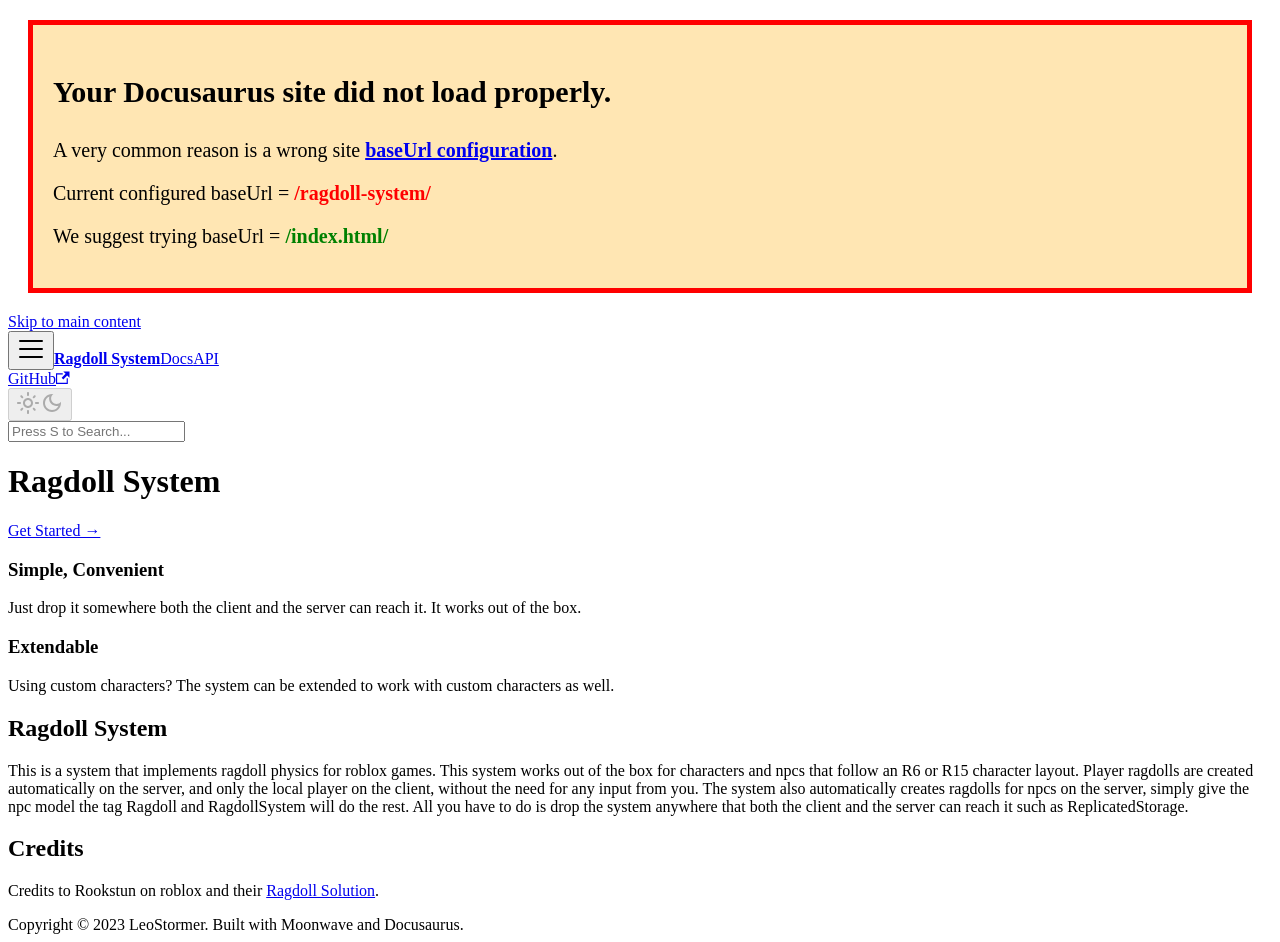
==== index.html @ e089dc8a "Built and published by Moonwave" ====
<!doctype html>
<html lang="en" dir="ltr" class="plugin-pages plugin-id-default">
<head>
<meta charset="UTF-8">
<meta name="generator" content="Docusaurus v2.3.1">
<title data-rh="true">Ragdoll System | Ragdoll System</title><meta data-rh="true" name="viewport" content="width=device-width,initial-scale=1"><meta data-rh="true" name="twitter:card" content="summary_large_image"><meta data-rh="true" property="og:url" content="https://LeoStormer.github.io/ragdoll-system/"><meta data-rh="true" name="docusaurus_locale" content="en"><meta data-rh="true" name="docusaurus_tag" content="default"><meta data-rh="true" name="docsearch:language" content="en"><meta data-rh="true" name="docsearch:docusaurus_tag" content="default"><meta data-rh="true" property="og:title" content="Ragdoll System | Ragdoll System"><link data-rh="true" rel="canonical" href="https://LeoStormer.github.io/ragdoll-system/"><link data-rh="true" rel="alternate" href="https://LeoStormer.github.io/ragdoll-system/" hreflang="en"><link data-rh="true" rel="alternate" href="https://LeoStormer.github.io/ragdoll-system/" hreflang="x-default"><script data-rh="true">function maybeInsertBanner(){window.__DOCUSAURUS_INSERT_BASEURL_BANNER&&insertBanner()}function insertBanner(){var n=document.getElementById("docusaurus-base-url-issue-banner-container");if(n){n.innerHTML='\n<div id="docusaurus-base-url-issue-banner" style="border: thick solid red; background-color: rgb(255, 230, 179); margin: 20px; padding: 20px; font-size: 20px;">\n   <p style="font-weight: bold; font-size: 30px;">Your Docusaurus site did not load properly.</p>\n   <p>A very common reason is a wrong site <a href="https://docusaurus.io/docs/docusaurus.config.js/#baseurl" style="font-weight: bold;">baseUrl configuration</a>.</p>\n   <p>Current configured baseUrl = <span style="font-weight: bold; color: red;">/ragdoll-system/</span> </p>\n   <p>We suggest trying baseUrl = <span id="docusaurus-base-url-issue-banner-suggestion-container" style="font-weight: bold; color: green;"></span></p>\n</div>\n';var e=document.getElementById("docusaurus-base-url-issue-banner-suggestion-container"),s=window.location.pathname,r="/"===s.substr(-1)?s:s+"/";e.innerHTML=r}}window.__DOCUSAURUS_INSERT_BASEURL_BANNER=!0,document.addEventListener("DOMContentLoaded",maybeInsertBanner)</script><link rel="stylesheet" href="/ragdoll-system/assets/css/styles.e1adec2f.css">
<link rel="preload" href="/ragdoll-system/assets/js/runtime~main.b5d77571.js" as="script">
<link rel="preload" href="/ragdoll-system/assets/js/main.406adaa7.js" as="script">
</head>
<body class="navigation-with-keyboard">
<script>!function(){function e(e){document.documentElement.setAttribute("data-theme",e)}var t=function(){var e=null;try{e=localStorage.getItem("theme")}catch(e){}return e}();null!==t?e(t):window.matchMedia("(prefers-color-scheme: dark)").matches?e("dark"):(window.matchMedia("(prefers-color-scheme: light)").matches,e("light"))}()</script><div id="__docusaurus">
<div id="docusaurus-base-url-issue-banner-container"></div><div role="region" aria-label="Skip to main content"><a class="skipToContent_fXgn" href="#docusaurus_skipToContent_fallback">Skip to main content</a></div><nav aria-label="Main" class="navbar navbar--fixed-top"><div class="navbar__inner"><div class="navbar__items"><button aria-label="Toggle navigation bar" aria-expanded="false" class="navbar__toggle clean-btn" type="button"><svg width="30" height="30" viewBox="0 0 30 30" aria-hidden="true"><path stroke="currentColor" stroke-linecap="round" stroke-miterlimit="10" stroke-width="2" d="M4 7h22M4 15h22M4 23h22"></path></svg></button><a class="navbar__brand" href="/ragdoll-system/"><b class="navbar__title text--truncate">Ragdoll System</b></a><a class="navbar__item navbar__link" href="/ragdoll-system/docs/intro">Docs</a><a class="navbar__item navbar__link" href="/ragdoll-system/api/">API</a></div><div class="navbar__items navbar__items--right"><a href="https://github.com/LeoStormer/ragdoll-system" target="_blank" rel="noopener noreferrer" class="navbar__item navbar__link">GitHub<svg width="13.5" height="13.5" aria-hidden="true" viewBox="0 0 24 24" class="iconExternalLink_nPIU"><path fill="currentColor" d="M21 13v10h-21v-19h12v2h-10v15h17v-8h2zm3-12h-10.988l4.035 4-6.977 7.07 2.828 2.828 6.977-7.07 4.125 4.172v-11z"></path></svg></a><div class="toggle_vylO colorModeToggle_DEke"><button class="clean-btn toggleButton_gllP toggleButtonDisabled_aARS" type="button" disabled="" title="Switch between dark and light mode (currently light mode)" aria-label="Switch between dark and light mode (currently light mode)" aria-live="polite"><svg viewBox="0 0 24 24" width="24" height="24" class="lightToggleIcon_pyhR"><path fill="currentColor" d="M12,9c1.65,0,3,1.35,3,3s-1.35,3-3,3s-3-1.35-3-3S10.35,9,12,9 M12,7c-2.76,0-5,2.24-5,5s2.24,5,5,5s5-2.24,5-5 S14.76,7,12,7L12,7z M2,13l2,0c0.55,0,1-0.45,1-1s-0.45-1-1-1l-2,0c-0.55,0-1,0.45-1,1S1.45,13,2,13z M20,13l2,0c0.55,0,1-0.45,1-1 s-0.45-1-1-1l-2,0c-0.55,0-1,0.45-1,1S19.45,13,20,13z M11,2v2c0,0.55,0.45,1,1,1s1-0.45,1-1V2c0-0.55-0.45-1-1-1S11,1.45,11,2z M11,20v2c0,0.55,0.45,1,1,1s1-0.45,1-1v-2c0-0.55-0.45-1-1-1C11.45,19,11,19.45,11,20z M5.99,4.58c-0.39-0.39-1.03-0.39-1.41,0 c-0.39,0.39-0.39,1.03,0,1.41l1.06,1.06c0.39,0.39,1.03,0.39,1.41,0s0.39-1.03,0-1.41L5.99,4.58z M18.36,16.95 c-0.39-0.39-1.03-0.39-1.41,0c-0.39,0.39-0.39,1.03,0,1.41l1.06,1.06c0.39,0.39,1.03,0.39,1.41,0c0.39-0.39,0.39-1.03,0-1.41 L18.36,16.95z M19.42,5.99c0.39-0.39,0.39-1.03,0-1.41c-0.39-0.39-1.03-0.39-1.41,0l-1.06,1.06c-0.39,0.39-0.39,1.03,0,1.41 s1.03,0.39,1.41,0L19.42,5.99z M7.05,18.36c0.39-0.39,0.39-1.03,0-1.41c-0.39-0.39-1.03-0.39-1.41,0l-1.06,1.06 c-0.39,0.39-0.39,1.03,0,1.41s1.03,0.39,1.41,0L7.05,18.36z"></path></svg><svg viewBox="0 0 24 24" width="24" height="24" class="darkToggleIcon_wfgR"><path fill="currentColor" d="M9.37,5.51C9.19,6.15,9.1,6.82,9.1,7.5c0,4.08,3.32,7.4,7.4,7.4c0.68,0,1.35-0.09,1.99-0.27C17.45,17.19,14.93,19,12,19 c-3.86,0-7-3.14-7-7C5,9.07,6.81,6.55,9.37,5.51z M12,3c-4.97,0-9,4.03-9,9s4.03,9,9,9s9-4.03,9-9c0-0.46-0.04-0.92-0.1-1.36 c-0.98,1.37-2.58,2.26-4.4,2.26c-2.98,0-5.4-2.42-5.4-5.4c0-1.81,0.89-3.42,2.26-4.4C12.92,3.04,12.46,3,12,3L12,3z"></path></svg></button></div><div class="searchBox_ZlJk"><div class="navbar__search"><span aria-label="expand searchbar" role="button" class="search-icon" tabindex="0"></span><input type="search" id="search_input_react" placeholder="Press S to Search..." aria-label="Search" class="navbar__search-input search-bar"></div></div></div></div><div role="presentation" class="navbar-sidebar__backdrop"></div></nav><div id="docusaurus_skipToContent_fallback" class="main-wrapper mainWrapper_z2l0"><header class="hero heroBanner_e1Bh"><div class="container"><h1 class="hero__title">Ragdoll System</h1><p class="hero__subtitle"></p><div class="buttons_VwD3"><a class="button button--secondary button--lg" href="/ragdoll-system/docs/intro">Get Started →</a></div></div></header><main><section class="features_WS6B"><div class="container"><div class="row"><div class="col col--4"><div class="text--center padding-horiz--md"><h3>Simple, Convenient</h3><p>Just drop it somewhere both the client and the server can reach it. It works out of the box.</p></div></div><div class="col col--4"><div class="text--center padding-horiz--md"><h3>Extendable</h3><p>Using custom characters? The system can be extended to work with custom characters as well.</p></div></div></div></div></section><div class="container"><h2 id="ragdoll-system">Ragdoll System</h2><p>This is a system that implements ragdoll physics for roblox games. This system works out of the box for characters and npcs that follow an R6 or R15 character layout. Player ragdolls are created automatically on the server, and only the local player on the client, without the need for any input from you.
The system also automatically creates ragdolls for npcs on the server, simply give the npc model the tag Ragdoll and RagdollSystem will do the rest. All you have to do is drop the system anywhere that both the client and the server can reach it such as ReplicatedStorage.</p><h2 id="credits">Credits</h2><p>Credits to Rookstun on roblox and their <a href="https://devforum.roblox.com/t/ragdoll-solution-r15customizable-ragdolls-for-use-with-layered-clothing/1738685">Ragdoll Solution</a>.</p></div></main></div><footer class="footer footer--dark"><div class="container container-fluid"><div class="footer__bottom text--center"><div class="footer__copyright">Copyright © 2023 LeoStormer. Built with Moonwave and Docusaurus.</div></div></div></footer></div>
<script src="/ragdoll-system/assets/js/runtime~main.b5d77571.js"></script>
<script src="/ragdoll-system/assets/js/main.406adaa7.js"></script>
</body>
</html>
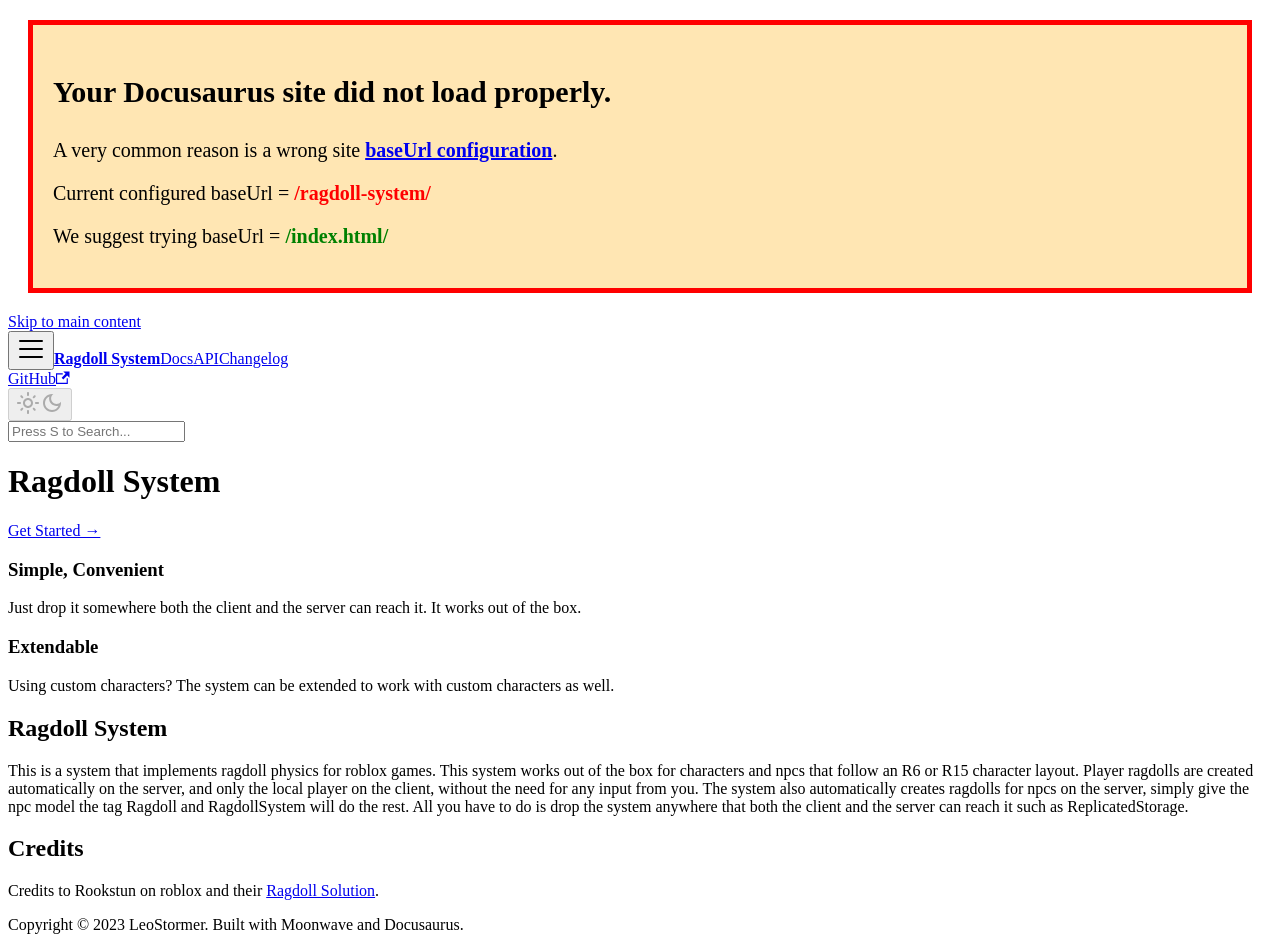
==== commit 970d9c1b: "Built and published by Moonwave" ====
--- a/index.html
+++ b/index.html
@@ -3,15 +3,15 @@
 <head>
 <meta charset="UTF-8">
 <meta name="generator" content="Docusaurus v2.3.1">
-<title data-rh="true">Ragdoll System | Ragdoll System</title><meta data-rh="true" name="viewport" content="width=device-width,initial-scale=1"><meta data-rh="true" name="twitter:card" content="summary_large_image"><meta data-rh="true" property="og:url" content="https://LeoStormer.github.io/ragdoll-system/"><meta data-rh="true" name="docusaurus_locale" content="en"><meta data-rh="true" name="docusaurus_tag" content="default"><meta data-rh="true" name="docsearch:language" content="en"><meta data-rh="true" name="docsearch:docusaurus_tag" content="default"><meta data-rh="true" property="og:title" content="Ragdoll System | Ragdoll System"><link data-rh="true" rel="canonical" href="https://LeoStormer.github.io/ragdoll-system/"><link data-rh="true" rel="alternate" href="https://LeoStormer.github.io/ragdoll-system/" hreflang="en"><link data-rh="true" rel="alternate" href="https://LeoStormer.github.io/ragdoll-system/" hreflang="x-default"><script data-rh="true">function maybeInsertBanner(){window.__DOCUSAURUS_INSERT_BASEURL_BANNER&&insertBanner()}function insertBanner(){var n=document.getElementById("docusaurus-base-url-issue-banner-container");if(n){n.innerHTML='\n<div id="docusaurus-base-url-issue-banner" style="border: thick solid red; background-color: rgb(255, 230, 179); margin: 20px; padding: 20px; font-size: 20px;">\n   <p style="font-weight: bold; font-size: 30px;">Your Docusaurus site did not load properly.</p>\n   <p>A very common reason is a wrong site <a href="https://docusaurus.io/docs/docusaurus.config.js/#baseurl" style="font-weight: bold;">baseUrl configuration</a>.</p>\n   <p>Current configured baseUrl = <span style="font-weight: bold; color: red;">/ragdoll-system/</span> </p>\n   <p>We suggest trying baseUrl = <span id="docusaurus-base-url-issue-banner-suggestion-container" style="font-weight: bold; color: green;"></span></p>\n</div>\n';var e=document.getElementById("docusaurus-base-url-issue-banner-suggestion-container"),s=window.location.pathname,r="/"===s.substr(-1)?s:s+"/";e.innerHTML=r}}window.__DOCUSAURUS_INSERT_BASEURL_BANNER=!0,document.addEventListener("DOMContentLoaded",maybeInsertBanner)</script><link rel="stylesheet" href="/ragdoll-system/assets/css/styles.e1adec2f.css">
-<link rel="preload" href="/ragdoll-system/assets/js/runtime~main.b5d77571.js" as="script">
-<link rel="preload" href="/ragdoll-system/assets/js/main.406adaa7.js" as="script">
+<title data-rh="true">Ragdoll System | Ragdoll System</title><meta data-rh="true" name="viewport" content="width=device-width,initial-scale=1"><meta data-rh="true" name="twitter:card" content="summary_large_image"><meta data-rh="true" property="og:url" content="https://LeoStormer.github.io/ragdoll-system/"><meta data-rh="true" name="docusaurus_locale" content="en"><meta data-rh="true" name="docusaurus_tag" content="default"><meta data-rh="true" name="docsearch:language" content="en"><meta data-rh="true" name="docsearch:docusaurus_tag" content="default"><meta data-rh="true" property="og:title" content="Ragdoll System | Ragdoll System"><link data-rh="true" rel="canonical" href="https://LeoStormer.github.io/ragdoll-system/"><link data-rh="true" rel="alternate" href="https://LeoStormer.github.io/ragdoll-system/" hreflang="en"><link data-rh="true" rel="alternate" href="https://LeoStormer.github.io/ragdoll-system/" hreflang="x-default"><script data-rh="true">function maybeInsertBanner(){window.__DOCUSAURUS_INSERT_BASEURL_BANNER&&insertBanner()}function insertBanner(){var n=document.getElementById("docusaurus-base-url-issue-banner-container");if(n){n.innerHTML='\n<div id="docusaurus-base-url-issue-banner" style="border: thick solid red; background-color: rgb(255, 230, 179); margin: 20px; padding: 20px; font-size: 20px;">\n   <p style="font-weight: bold; font-size: 30px;">Your Docusaurus site did not load properly.</p>\n   <p>A very common reason is a wrong site <a href="https://docusaurus.io/docs/docusaurus.config.js/#baseurl" style="font-weight: bold;">baseUrl configuration</a>.</p>\n   <p>Current configured baseUrl = <span style="font-weight: bold; color: red;">/ragdoll-system/</span> </p>\n   <p>We suggest trying baseUrl = <span id="docusaurus-base-url-issue-banner-suggestion-container" style="font-weight: bold; color: green;"></span></p>\n</div>\n';var e=document.getElementById("docusaurus-base-url-issue-banner-suggestion-container"),s=window.location.pathname,r="/"===s.substr(-1)?s:s+"/";e.innerHTML=r}}window.__DOCUSAURUS_INSERT_BASEURL_BANNER=!0,document.addEventListener("DOMContentLoaded",maybeInsertBanner)</script><link rel="stylesheet" href="/ragdoll-system/assets/css/styles.fdfd902f.css">
+<link rel="preload" href="/ragdoll-system/assets/js/runtime~main.8babaac4.js" as="script">
+<link rel="preload" href="/ragdoll-system/assets/js/main.bb857291.js" as="script">
 </head>
 <body class="navigation-with-keyboard">
 <script>!function(){function e(e){document.documentElement.setAttribute("data-theme",e)}var t=function(){var e=null;try{e=localStorage.getItem("theme")}catch(e){}return e}();null!==t?e(t):window.matchMedia("(prefers-color-scheme: dark)").matches?e("dark"):(window.matchMedia("(prefers-color-scheme: light)").matches,e("light"))}()</script><div id="__docusaurus">
-<div id="docusaurus-base-url-issue-banner-container"></div><div role="region" aria-label="Skip to main content"><a class="skipToContent_fXgn" href="#docusaurus_skipToContent_fallback">Skip to main content</a></div><nav aria-label="Main" class="navbar navbar--fixed-top"><div class="navbar__inner"><div class="navbar__items"><button aria-label="Toggle navigation bar" aria-expanded="false" class="navbar__toggle clean-btn" type="button"><svg width="30" height="30" viewBox="0 0 30 30" aria-hidden="true"><path stroke="currentColor" stroke-linecap="round" stroke-miterlimit="10" stroke-width="2" d="M4 7h22M4 15h22M4 23h22"></path></svg></button><a class="navbar__brand" href="/ragdoll-system/"><b class="navbar__title text--truncate">Ragdoll System</b></a><a class="navbar__item navbar__link" href="/ragdoll-system/docs/intro">Docs</a><a class="navbar__item navbar__link" href="/ragdoll-system/api/">API</a></div><div class="navbar__items navbar__items--right"><a href="https://github.com/LeoStormer/ragdoll-system" target="_blank" rel="noopener noreferrer" class="navbar__item navbar__link">GitHub<svg width="13.5" height="13.5" aria-hidden="true" viewBox="0 0 24 24" class="iconExternalLink_nPIU"><path fill="currentColor" d="M21 13v10h-21v-19h12v2h-10v15h17v-8h2zm3-12h-10.988l4.035 4-6.977 7.07 2.828 2.828 6.977-7.07 4.125 4.172v-11z"></path></svg></a><div class="toggle_vylO colorModeToggle_DEke"><button class="clean-btn toggleButton_gllP toggleButtonDisabled_aARS" type="button" disabled="" title="Switch between dark and light mode (currently light mode)" aria-label="Switch between dark and light mode (currently light mode)" aria-live="polite"><svg viewBox="0 0 24 24" width="24" height="24" class="lightToggleIcon_pyhR"><path fill="currentColor" d="M12,9c1.65,0,3,1.35,3,3s-1.35,3-3,3s-3-1.35-3-3S10.35,9,12,9 M12,7c-2.76,0-5,2.24-5,5s2.24,5,5,5s5-2.24,5-5 S14.76,7,12,7L12,7z M2,13l2,0c0.55,0,1-0.45,1-1s-0.45-1-1-1l-2,0c-0.55,0-1,0.45-1,1S1.45,13,2,13z M20,13l2,0c0.55,0,1-0.45,1-1 s-0.45-1-1-1l-2,0c-0.55,0-1,0.45-1,1S19.45,13,20,13z M11,2v2c0,0.55,0.45,1,1,1s1-0.45,1-1V2c0-0.55-0.45-1-1-1S11,1.45,11,2z M11,20v2c0,0.55,0.45,1,1,1s1-0.45,1-1v-2c0-0.55-0.45-1-1-1C11.45,19,11,19.45,11,20z M5.99,4.58c-0.39-0.39-1.03-0.39-1.41,0 c-0.39,0.39-0.39,1.03,0,1.41l1.06,1.06c0.39,0.39,1.03,0.39,1.41,0s0.39-1.03,0-1.41L5.99,4.58z M18.36,16.95 c-0.39-0.39-1.03-0.39-1.41,0c-0.39,0.39-0.39,1.03,0,1.41l1.06,1.06c0.39,0.39,1.03,0.39,1.41,0c0.39-0.39,0.39-1.03,0-1.41 L18.36,16.95z M19.42,5.99c0.39-0.39,0.39-1.03,0-1.41c-0.39-0.39-1.03-0.39-1.41,0l-1.06,1.06c-0.39,0.39-0.39,1.03,0,1.41 s1.03,0.39,1.41,0L19.42,5.99z M7.05,18.36c0.39-0.39,0.39-1.03,0-1.41c-0.39-0.39-1.03-0.39-1.41,0l-1.06,1.06 c-0.39,0.39-0.39,1.03,0,1.41s1.03,0.39,1.41,0L7.05,18.36z"></path></svg><svg viewBox="0 0 24 24" width="24" height="24" class="darkToggleIcon_wfgR"><path fill="currentColor" d="M9.37,5.51C9.19,6.15,9.1,6.82,9.1,7.5c0,4.08,3.32,7.4,7.4,7.4c0.68,0,1.35-0.09,1.99-0.27C17.45,17.19,14.93,19,12,19 c-3.86,0-7-3.14-7-7C5,9.07,6.81,6.55,9.37,5.51z M12,3c-4.97,0-9,4.03-9,9s4.03,9,9,9s9-4.03,9-9c0-0.46-0.04-0.92-0.1-1.36 c-0.98,1.37-2.58,2.26-4.4,2.26c-2.98,0-5.4-2.42-5.4-5.4c0-1.81,0.89-3.42,2.26-4.4C12.92,3.04,12.46,3,12,3L12,3z"></path></svg></button></div><div class="searchBox_ZlJk"><div class="navbar__search"><span aria-label="expand searchbar" role="button" class="search-icon" tabindex="0"></span><input type="search" id="search_input_react" placeholder="Press S to Search..." aria-label="Search" class="navbar__search-input search-bar"></div></div></div></div><div role="presentation" class="navbar-sidebar__backdrop"></div></nav><div id="docusaurus_skipToContent_fallback" class="main-wrapper mainWrapper_z2l0"><header class="hero heroBanner_e1Bh"><div class="container"><h1 class="hero__title">Ragdoll System</h1><p class="hero__subtitle"></p><div class="buttons_VwD3"><a class="button button--secondary button--lg" href="/ragdoll-system/docs/intro">Get Started →</a></div></div></header><main><section class="features_WS6B"><div class="container"><div class="row"><div class="col col--4"><div class="text--center padding-horiz--md"><h3>Simple, Convenient</h3><p>Just drop it somewhere both the client and the server can reach it. It works out of the box.</p></div></div><div class="col col--4"><div class="text--center padding-horiz--md"><h3>Extendable</h3><p>Using custom characters? The system can be extended to work with custom characters as well.</p></div></div></div></div></section><div class="container"><h2 id="ragdoll-system">Ragdoll System</h2><p>This is a system that implements ragdoll physics for roblox games. This system works out of the box for characters and npcs that follow an R6 or R15 character layout. Player ragdolls are created automatically on the server, and only the local player on the client, without the need for any input from you.
+<div id="docusaurus-base-url-issue-banner-container"></div><div role="region" aria-label="Skip to main content"><a class="skipToContent_fXgn" href="#docusaurus_skipToContent_fallback">Skip to main content</a></div><nav aria-label="Main" class="navbar navbar--fixed-top"><div class="navbar__inner"><div class="navbar__items"><button aria-label="Toggle navigation bar" aria-expanded="false" class="navbar__toggle clean-btn" type="button"><svg width="30" height="30" viewBox="0 0 30 30" aria-hidden="true"><path stroke="currentColor" stroke-linecap="round" stroke-miterlimit="10" stroke-width="2" d="M4 7h22M4 15h22M4 23h22"></path></svg></button><a class="navbar__brand" href="/ragdoll-system/"><b class="navbar__title text--truncate">Ragdoll System</b></a><a class="navbar__item navbar__link" href="/ragdoll-system/docs/intro">Docs</a><a class="navbar__item navbar__link" href="/ragdoll-system/api/">API</a><a class="navbar__item navbar__link" href="/ragdoll-system/changelog">Changelog</a></div><div class="navbar__items navbar__items--right"><a href="https://github.com/LeoStormer/ragdoll-system" target="_blank" rel="noopener noreferrer" class="navbar__item navbar__link">GitHub<svg width="13.5" height="13.5" aria-hidden="true" viewBox="0 0 24 24" class="iconExternalLink_nPIU"><path fill="currentColor" d="M21 13v10h-21v-19h12v2h-10v15h17v-8h2zm3-12h-10.988l4.035 4-6.977 7.07 2.828 2.828 6.977-7.07 4.125 4.172v-11z"></path></svg></a><div class="toggle_vylO colorModeToggle_DEke"><button class="clean-btn toggleButton_gllP toggleButtonDisabled_aARS" type="button" disabled="" title="Switch between dark and light mode (currently light mode)" aria-label="Switch between dark and light mode (currently light mode)" aria-live="polite"><svg viewBox="0 0 24 24" width="24" height="24" class="lightToggleIcon_pyhR"><path fill="currentColor" d="M12,9c1.65,0,3,1.35,3,3s-1.35,3-3,3s-3-1.35-3-3S10.35,9,12,9 M12,7c-2.76,0-5,2.24-5,5s2.24,5,5,5s5-2.24,5-5 S14.76,7,12,7L12,7z M2,13l2,0c0.55,0,1-0.45,1-1s-0.45-1-1-1l-2,0c-0.55,0-1,0.45-1,1S1.45,13,2,13z M20,13l2,0c0.55,0,1-0.45,1-1 s-0.45-1-1-1l-2,0c-0.55,0-1,0.45-1,1S19.45,13,20,13z M11,2v2c0,0.55,0.45,1,1,1s1-0.45,1-1V2c0-0.55-0.45-1-1-1S11,1.45,11,2z M11,20v2c0,0.55,0.45,1,1,1s1-0.45,1-1v-2c0-0.55-0.45-1-1-1C11.45,19,11,19.45,11,20z M5.99,4.58c-0.39-0.39-1.03-0.39-1.41,0 c-0.39,0.39-0.39,1.03,0,1.41l1.06,1.06c0.39,0.39,1.03,0.39,1.41,0s0.39-1.03,0-1.41L5.99,4.58z M18.36,16.95 c-0.39-0.39-1.03-0.39-1.41,0c-0.39,0.39-0.39,1.03,0,1.41l1.06,1.06c0.39,0.39,1.03,0.39,1.41,0c0.39-0.39,0.39-1.03,0-1.41 L18.36,16.95z M19.42,5.99c0.39-0.39,0.39-1.03,0-1.41c-0.39-0.39-1.03-0.39-1.41,0l-1.06,1.06c-0.39,0.39-0.39,1.03,0,1.41 s1.03,0.39,1.41,0L19.42,5.99z M7.05,18.36c0.39-0.39,0.39-1.03,0-1.41c-0.39-0.39-1.03-0.39-1.41,0l-1.06,1.06 c-0.39,0.39-0.39,1.03,0,1.41s1.03,0.39,1.41,0L7.05,18.36z"></path></svg><svg viewBox="0 0 24 24" width="24" height="24" class="darkToggleIcon_wfgR"><path fill="currentColor" d="M9.37,5.51C9.19,6.15,9.1,6.82,9.1,7.5c0,4.08,3.32,7.4,7.4,7.4c0.68,0,1.35-0.09,1.99-0.27C17.45,17.19,14.93,19,12,19 c-3.86,0-7-3.14-7-7C5,9.07,6.81,6.55,9.37,5.51z M12,3c-4.97,0-9,4.03-9,9s4.03,9,9,9s9-4.03,9-9c0-0.46-0.04-0.92-0.1-1.36 c-0.98,1.37-2.58,2.26-4.4,2.26c-2.98,0-5.4-2.42-5.4-5.4c0-1.81,0.89-3.42,2.26-4.4C12.92,3.04,12.46,3,12,3L12,3z"></path></svg></button></div><div class="searchBox_ZlJk"><div class="navbar__search"><span aria-label="expand searchbar" role="button" class="search-icon" tabindex="0"></span><input type="search" id="search_input_react" placeholder="Press S to Search..." aria-label="Search" class="navbar__search-input search-bar"></div></div></div></div><div role="presentation" class="navbar-sidebar__backdrop"></div></nav><div id="docusaurus_skipToContent_fallback" class="main-wrapper mainWrapper_z2l0"><header class="hero heroBanner_e1Bh"><div class="container"><h1 class="hero__title">Ragdoll System</h1><p class="hero__subtitle"></p><div class="buttons_VwD3"><a class="button button--secondary button--lg" href="/ragdoll-system/docs/intro">Get Started →</a></div></div></header><main><section class="features_WS6B"><div class="container"><div class="row"><div class="col col--4"><div class="text--center padding-horiz--md"><h3>Simple, Convenient</h3><p>Just drop it somewhere both the client and the server can reach it. It works out of the box.</p></div></div><div class="col col--4"><div class="text--center padding-horiz--md"><h3>Extendable</h3><p>Using custom characters? The system can be extended to work with custom characters as well.</p></div></div></div></div></section><div class="container"><h2 id="ragdoll-system">Ragdoll System</h2><p>This is a system that implements ragdoll physics for roblox games. This system works out of the box for characters and npcs that follow an R6 or R15 character layout. Player ragdolls are created automatically on the server, and only the local player on the client, without the need for any input from you.
 The system also automatically creates ragdolls for npcs on the server, simply give the npc model the tag Ragdoll and RagdollSystem will do the rest. All you have to do is drop the system anywhere that both the client and the server can reach it such as ReplicatedStorage.</p><h2 id="credits">Credits</h2><p>Credits to Rookstun on roblox and their <a href="https://devforum.roblox.com/t/ragdoll-solution-r15customizable-ragdolls-for-use-with-layered-clothing/1738685">Ragdoll Solution</a>.</p></div></main></div><footer class="footer footer--dark"><div class="container container-fluid"><div class="footer__bottom text--center"><div class="footer__copyright">Copyright © 2023 LeoStormer. Built with Moonwave and Docusaurus.</div></div></div></footer></div>
-<script src="/ragdoll-system/assets/js/runtime~main.b5d77571.js"></script>
-<script src="/ragdoll-system/assets/js/main.406adaa7.js"></script>
+<script src="/ragdoll-system/assets/js/runtime~main.8babaac4.js"></script>
+<script src="/ragdoll-system/assets/js/main.bb857291.js"></script>
 </body>
 </html>
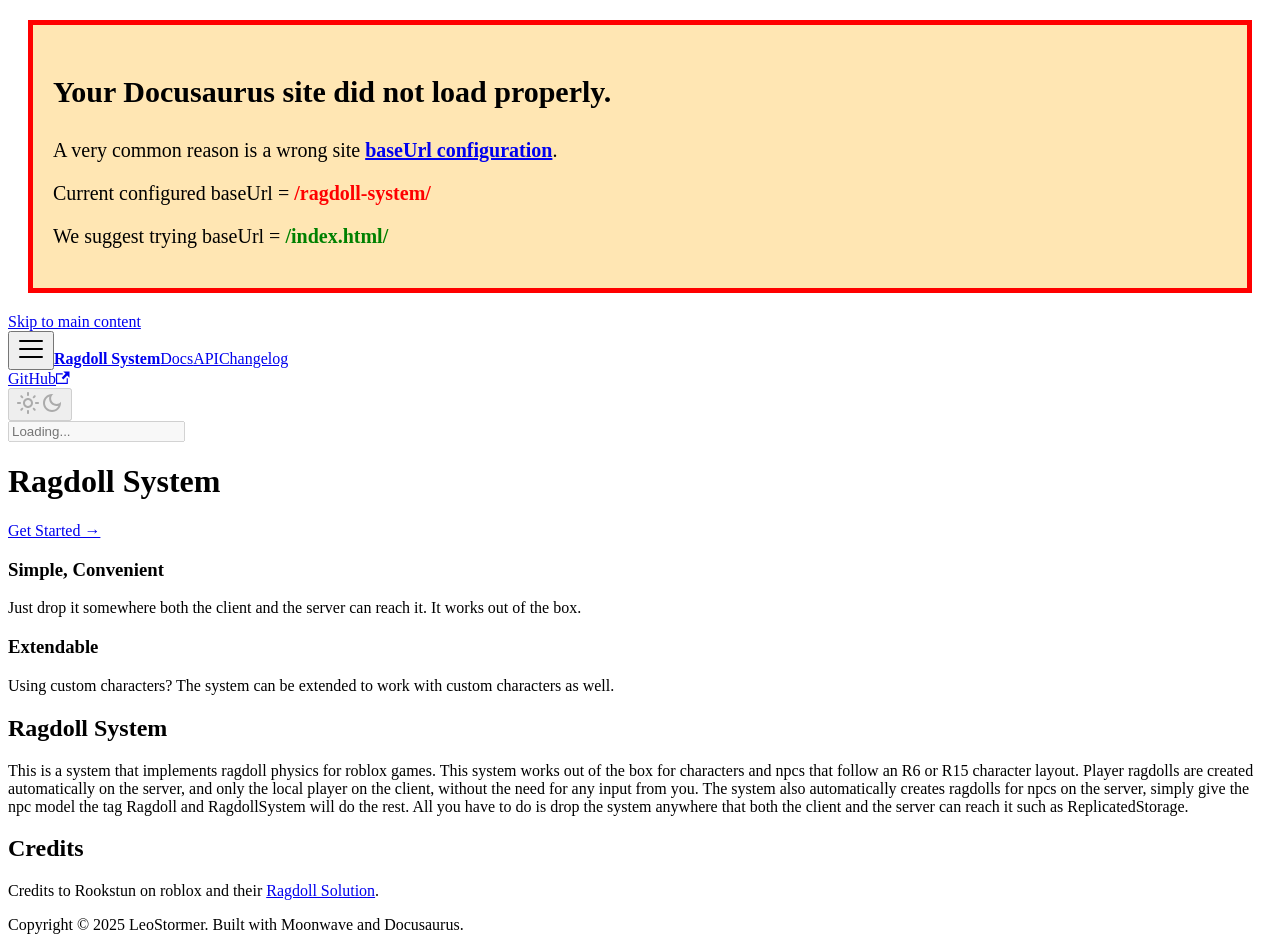
==== commit 6b277458: "Built and published by Moonwave" ====
--- a/index.html
+++ b/index.html
@@ -1,17 +1,17 @@
 <!doctype html>
-<html lang="en" dir="ltr" class="plugin-pages plugin-id-default">
+<html lang="en" dir="ltr" class="plugin-pages plugin-id-default" data-has-hydrated="false">
 <head>
 <meta charset="UTF-8">
-<meta name="generator" content="Docusaurus v2.3.1">
-<title data-rh="true">Ragdoll System | Ragdoll System</title><meta data-rh="true" name="viewport" content="width=device-width,initial-scale=1"><meta data-rh="true" name="twitter:card" content="summary_large_image"><meta data-rh="true" property="og:url" content="https://LeoStormer.github.io/ragdoll-system/"><meta data-rh="true" name="docusaurus_locale" content="en"><meta data-rh="true" name="docusaurus_tag" content="default"><meta data-rh="true" name="docsearch:language" content="en"><meta data-rh="true" name="docsearch:docusaurus_tag" content="default"><meta data-rh="true" property="og:title" content="Ragdoll System | Ragdoll System"><link data-rh="true" rel="canonical" href="https://LeoStormer.github.io/ragdoll-system/"><link data-rh="true" rel="alternate" href="https://LeoStormer.github.io/ragdoll-system/" hreflang="en"><link data-rh="true" rel="alternate" href="https://LeoStormer.github.io/ragdoll-system/" hreflang="x-default"><script data-rh="true">function maybeInsertBanner(){window.__DOCUSAURUS_INSERT_BASEURL_BANNER&&insertBanner()}function insertBanner(){var n=document.getElementById("docusaurus-base-url-issue-banner-container");if(n){n.innerHTML='\n<div id="docusaurus-base-url-issue-banner" style="border: thick solid red; background-color: rgb(255, 230, 179); margin: 20px; padding: 20px; font-size: 20px;">\n   <p style="font-weight: bold; font-size: 30px;">Your Docusaurus site did not load properly.</p>\n   <p>A very common reason is a wrong site <a href="https://docusaurus.io/docs/docusaurus.config.js/#baseurl" style="font-weight: bold;">baseUrl configuration</a>.</p>\n   <p>Current configured baseUrl = <span style="font-weight: bold; color: red;">/ragdoll-system/</span> </p>\n   <p>We suggest trying baseUrl = <span id="docusaurus-base-url-issue-banner-suggestion-container" style="font-weight: bold; color: green;"></span></p>\n</div>\n';var e=document.getElementById("docusaurus-base-url-issue-banner-suggestion-container"),s=window.location.pathname,r="/"===s.substr(-1)?s:s+"/";e.innerHTML=r}}window.__DOCUSAURUS_INSERT_BASEURL_BANNER=!0,document.addEventListener("DOMContentLoaded",maybeInsertBanner)</script><link rel="stylesheet" href="/ragdoll-system/assets/css/styles.fdfd902f.css">
-<link rel="preload" href="/ragdoll-system/assets/js/runtime~main.8babaac4.js" as="script">
-<link rel="preload" href="/ragdoll-system/assets/js/main.bb857291.js" as="script">
+<meta name="generator" content="Docusaurus v3.6.3">
+<title data-rh="true">Ragdoll System | Ragdoll System</title><meta data-rh="true" name="viewport" content="width=device-width,initial-scale=1"><meta data-rh="true" name="twitter:card" content="summary_large_image"><meta data-rh="true" property="og:url" content="https://LeoStormer.github.io/ragdoll-system/"><meta data-rh="true" property="og:locale" content="en"><meta data-rh="true" name="docusaurus_locale" content="en"><meta data-rh="true" name="docusaurus_tag" content="default"><meta data-rh="true" name="docsearch:language" content="en"><meta data-rh="true" name="docsearch:docusaurus_tag" content="default"><meta data-rh="true" property="og:title" content="Ragdoll System | Ragdoll System"><link data-rh="true" rel="canonical" href="https://LeoStormer.github.io/ragdoll-system/"><link data-rh="true" rel="alternate" href="https://LeoStormer.github.io/ragdoll-system/" hreflang="en"><link data-rh="true" rel="alternate" href="https://LeoStormer.github.io/ragdoll-system/" hreflang="x-default"><script data-rh="true">function insertBanner(){var n=document.createElement("div");n.id="__docusaurus-base-url-issue-banner-container";n.innerHTML='\n<div id="__docusaurus-base-url-issue-banner" style="border: thick solid red; background-color: rgb(255, 230, 179); margin: 20px; padding: 20px; font-size: 20px;">\n   <p style="font-weight: bold; font-size: 30px;">Your Docusaurus site did not load properly.</p>\n   <p>A very common reason is a wrong site <a href="https://docusaurus.io/docs/docusaurus.config.js/#baseUrl" style="font-weight: bold;">baseUrl configuration</a>.</p>\n   <p>Current configured baseUrl = <span style="font-weight: bold; color: red;">/ragdoll-system/</span> </p>\n   <p>We suggest trying baseUrl = <span id="__docusaurus-base-url-issue-banner-suggestion-container" style="font-weight: bold; color: green;"></span></p>\n</div>\n',document.body.prepend(n);var e=document.getElementById("__docusaurus-base-url-issue-banner-suggestion-container"),s=window.location.pathname,o="/"===s.substr(-1)?s:s+"/";e.innerHTML=o}document.addEventListener("DOMContentLoaded",(function(){void 0===window.docusaurus&&insertBanner()}))</script><link rel="stylesheet" href="/ragdoll-system/assets/css/styles.f5b42892.css">
+<script src="/ragdoll-system/assets/js/runtime~main.001a328e.js" defer="defer"></script>
+<script src="/ragdoll-system/assets/js/main.73094520.js" defer="defer"></script>
 </head>
 <body class="navigation-with-keyboard">
-<script>!function(){function e(e){document.documentElement.setAttribute("data-theme",e)}var t=function(){var e=null;try{e=localStorage.getItem("theme")}catch(e){}return e}();null!==t?e(t):window.matchMedia("(prefers-color-scheme: dark)").matches?e("dark"):(window.matchMedia("(prefers-color-scheme: light)").matches,e("light"))}()</script><div id="__docusaurus">
-<div id="docusaurus-base-url-issue-banner-container"></div><div role="region" aria-label="Skip to main content"><a class="skipToContent_fXgn" href="#docusaurus_skipToContent_fallback">Skip to main content</a></div><nav aria-label="Main" class="navbar navbar--fixed-top"><div class="navbar__inner"><div class="navbar__items"><button aria-label="Toggle navigation bar" aria-expanded="false" class="navbar__toggle clean-btn" type="button"><svg width="30" height="30" viewBox="0 0 30 30" aria-hidden="true"><path stroke="currentColor" stroke-linecap="round" stroke-miterlimit="10" stroke-width="2" d="M4 7h22M4 15h22M4 23h22"></path></svg></button><a class="navbar__brand" href="/ragdoll-system/"><b class="navbar__title text--truncate">Ragdoll System</b></a><a class="navbar__item navbar__link" href="/ragdoll-system/docs/intro">Docs</a><a class="navbar__item navbar__link" href="/ragdoll-system/api/">API</a><a class="navbar__item navbar__link" href="/ragdoll-system/changelog">Changelog</a></div><div class="navbar__items navbar__items--right"><a href="https://github.com/LeoStormer/ragdoll-system" target="_blank" rel="noopener noreferrer" class="navbar__item navbar__link">GitHub<svg width="13.5" height="13.5" aria-hidden="true" viewBox="0 0 24 24" class="iconExternalLink_nPIU"><path fill="currentColor" d="M21 13v10h-21v-19h12v2h-10v15h17v-8h2zm3-12h-10.988l4.035 4-6.977 7.07 2.828 2.828 6.977-7.07 4.125 4.172v-11z"></path></svg></a><div class="toggle_vylO colorModeToggle_DEke"><button class="clean-btn toggleButton_gllP toggleButtonDisabled_aARS" type="button" disabled="" title="Switch between dark and light mode (currently light mode)" aria-label="Switch between dark and light mode (currently light mode)" aria-live="polite"><svg viewBox="0 0 24 24" width="24" height="24" class="lightToggleIcon_pyhR"><path fill="currentColor" d="M12,9c1.65,0,3,1.35,3,3s-1.35,3-3,3s-3-1.35-3-3S10.35,9,12,9 M12,7c-2.76,0-5,2.24-5,5s2.24,5,5,5s5-2.24,5-5 S14.76,7,12,7L12,7z M2,13l2,0c0.55,0,1-0.45,1-1s-0.45-1-1-1l-2,0c-0.55,0-1,0.45-1,1S1.45,13,2,13z M20,13l2,0c0.55,0,1-0.45,1-1 s-0.45-1-1-1l-2,0c-0.55,0-1,0.45-1,1S19.45,13,20,13z M11,2v2c0,0.55,0.45,1,1,1s1-0.45,1-1V2c0-0.55-0.45-1-1-1S11,1.45,11,2z M11,20v2c0,0.55,0.45,1,1,1s1-0.45,1-1v-2c0-0.55-0.45-1-1-1C11.45,19,11,19.45,11,20z M5.99,4.58c-0.39-0.39-1.03-0.39-1.41,0 c-0.39,0.39-0.39,1.03,0,1.41l1.06,1.06c0.39,0.39,1.03,0.39,1.41,0s0.39-1.03,0-1.41L5.99,4.58z M18.36,16.95 c-0.39-0.39-1.03-0.39-1.41,0c-0.39,0.39-0.39,1.03,0,1.41l1.06,1.06c0.39,0.39,1.03,0.39,1.41,0c0.39-0.39,0.39-1.03,0-1.41 L18.36,16.95z M19.42,5.99c0.39-0.39,0.39-1.03,0-1.41c-0.39-0.39-1.03-0.39-1.41,0l-1.06,1.06c-0.39,0.39-0.39,1.03,0,1.41 s1.03,0.39,1.41,0L19.42,5.99z M7.05,18.36c0.39-0.39,0.39-1.03,0-1.41c-0.39-0.39-1.03-0.39-1.41,0l-1.06,1.06 c-0.39,0.39-0.39,1.03,0,1.41s1.03,0.39,1.41,0L7.05,18.36z"></path></svg><svg viewBox="0 0 24 24" width="24" height="24" class="darkToggleIcon_wfgR"><path fill="currentColor" d="M9.37,5.51C9.19,6.15,9.1,6.82,9.1,7.5c0,4.08,3.32,7.4,7.4,7.4c0.68,0,1.35-0.09,1.99-0.27C17.45,17.19,14.93,19,12,19 c-3.86,0-7-3.14-7-7C5,9.07,6.81,6.55,9.37,5.51z M12,3c-4.97,0-9,4.03-9,9s4.03,9,9,9s9-4.03,9-9c0-0.46-0.04-0.92-0.1-1.36 c-0.98,1.37-2.58,2.26-4.4,2.26c-2.98,0-5.4-2.42-5.4-5.4c0-1.81,0.89-3.42,2.26-4.4C12.92,3.04,12.46,3,12,3L12,3z"></path></svg></button></div><div class="searchBox_ZlJk"><div class="navbar__search"><span aria-label="expand searchbar" role="button" class="search-icon" tabindex="0"></span><input type="search" id="search_input_react" placeholder="Press S to Search..." aria-label="Search" class="navbar__search-input search-bar"></div></div></div></div><div role="presentation" class="navbar-sidebar__backdrop"></div></nav><div id="docusaurus_skipToContent_fallback" class="main-wrapper mainWrapper_z2l0"><header class="hero heroBanner_e1Bh"><div class="container"><h1 class="hero__title">Ragdoll System</h1><p class="hero__subtitle"></p><div class="buttons_VwD3"><a class="button button--secondary button--lg" href="/ragdoll-system/docs/intro">Get Started →</a></div></div></header><main><section class="features_WS6B"><div class="container"><div class="row"><div class="col col--4"><div class="text--center padding-horiz--md"><h3>Simple, Convenient</h3><p>Just drop it somewhere both the client and the server can reach it. It works out of the box.</p></div></div><div class="col col--4"><div class="text--center padding-horiz--md"><h3>Extendable</h3><p>Using custom characters? The system can be extended to work with custom characters as well.</p></div></div></div></div></section><div class="container"><h2 id="ragdoll-system">Ragdoll System</h2><p>This is a system that implements ragdoll physics for roblox games. This system works out of the box for characters and npcs that follow an R6 or R15 character layout. Player ragdolls are created automatically on the server, and only the local player on the client, without the need for any input from you.
-The system also automatically creates ragdolls for npcs on the server, simply give the npc model the tag Ragdoll and RagdollSystem will do the rest. All you have to do is drop the system anywhere that both the client and the server can reach it such as ReplicatedStorage.</p><h2 id="credits">Credits</h2><p>Credits to Rookstun on roblox and their <a href="https://devforum.roblox.com/t/ragdoll-solution-r15customizable-ragdolls-for-use-with-layered-clothing/1738685">Ragdoll Solution</a>.</p></div></main></div><footer class="footer footer--dark"><div class="container container-fluid"><div class="footer__bottom text--center"><div class="footer__copyright">Copyright © 2023 LeoStormer. Built with Moonwave and Docusaurus.</div></div></div></footer></div>
-<script src="/ragdoll-system/assets/js/runtime~main.8babaac4.js"></script>
-<script src="/ragdoll-system/assets/js/main.bb857291.js"></script>
+<script>!function(){function t(t){document.documentElement.setAttribute("data-theme",t)}var e=function(){try{return new URLSearchParams(window.location.search).get("docusaurus-theme")}catch(t){}}()||function(){try{return window.localStorage.getItem("theme")}catch(t){}}();null!==e?t(e):window.matchMedia("(prefers-color-scheme: dark)").matches?t("dark"):(window.matchMedia("(prefers-color-scheme: light)").matches,t("light"))}(),function(){try{const c=new URLSearchParams(window.location.search).entries();for(var[t,e]of c)if(t.startsWith("docusaurus-data-")){var a=t.replace("docusaurus-data-","data-");document.documentElement.setAttribute(a,e)}}catch(t){}}()</script><div id="__docusaurus"><div role="region" aria-label="Skip to main content"><a class="skipToContent_fXgn" href="#__docusaurus_skipToContent_fallback">Skip to main content</a></div><nav aria-label="Main" class="navbar navbar--fixed-top"><div class="navbar__inner"><div class="navbar__items"><button aria-label="Toggle navigation bar" aria-expanded="false" class="navbar__toggle clean-btn" type="button"><svg width="30" height="30" viewBox="0 0 30 30" aria-hidden="true"><path stroke="currentColor" stroke-linecap="round" stroke-miterlimit="10" stroke-width="2" d="M4 7h22M4 15h22M4 23h22"></path></svg></button><a class="navbar__brand" href="/ragdoll-system/"><b class="navbar__title text--truncate">Ragdoll System</b></a><a class="navbar__item navbar__link" href="/ragdoll-system/docs/intro">Docs</a><a class="navbar__item navbar__link" href="/ragdoll-system/api/">API</a><a class="navbar__item navbar__link" href="/ragdoll-system/changelog">Changelog</a></div><div class="navbar__items navbar__items--right"><a href="https://github.com/LeoStormer/ragdoll-system" target="_blank" rel="noopener noreferrer" class="navbar__item navbar__link">GitHub<svg width="13.5" height="13.5" aria-hidden="true" viewBox="0 0 24 24" class="iconExternalLink_nPIU"><path fill="currentColor" d="M21 13v10h-21v-19h12v2h-10v15h17v-8h2zm3-12h-10.988l4.035 4-6.977 7.07 2.828 2.828 6.977-7.07 4.125 4.172v-11z"></path></svg></a><div class="toggle_vylO colorModeToggle_DEke"><button class="clean-btn toggleButton_gllP toggleButtonDisabled_aARS" type="button" disabled="" title="Switch between dark and light mode (currently light mode)" aria-label="Switch between dark and light mode (currently light mode)" aria-live="polite" aria-pressed="false"><svg viewBox="0 0 24 24" width="24" height="24" class="lightToggleIcon_pyhR"><path fill="currentColor" d="M12,9c1.65,0,3,1.35,3,3s-1.35,3-3,3s-3-1.35-3-3S10.35,9,12,9 M12,7c-2.76,0-5,2.24-5,5s2.24,5,5,5s5-2.24,5-5 S14.76,7,12,7L12,7z M2,13l2,0c0.55,0,1-0.45,1-1s-0.45-1-1-1l-2,0c-0.55,0-1,0.45-1,1S1.45,13,2,13z M20,13l2,0c0.55,0,1-0.45,1-1 s-0.45-1-1-1l-2,0c-0.55,0-1,0.45-1,1S19.45,13,20,13z M11,2v2c0,0.55,0.45,1,1,1s1-0.45,1-1V2c0-0.55-0.45-1-1-1S11,1.45,11,2z M11,20v2c0,0.55,0.45,1,1,1s1-0.45,1-1v-2c0-0.55-0.45-1-1-1C11.45,19,11,19.45,11,20z M5.99,4.58c-0.39-0.39-1.03-0.39-1.41,0 c-0.39,0.39-0.39,1.03,0,1.41l1.06,1.06c0.39,0.39,1.03,0.39,1.41,0s0.39-1.03,0-1.41L5.99,4.58z M18.36,16.95 c-0.39-0.39-1.03-0.39-1.41,0c-0.39,0.39-0.39,1.03,0,1.41l1.06,1.06c0.39,0.39,1.03,0.39,1.41,0c0.39-0.39,0.39-1.03,0-1.41 L18.36,16.95z M19.42,5.99c0.39-0.39,0.39-1.03,0-1.41c-0.39-0.39-1.03-0.39-1.41,0l-1.06,1.06c-0.39,0.39-0.39,1.03,0,1.41 s1.03,0.39,1.41,0L19.42,5.99z M7.05,18.36c0.39-0.39,0.39-1.03,0-1.41c-0.39-0.39-1.03-0.39-1.41,0l-1.06,1.06 c-0.39,0.39-0.39,1.03,0,1.41s1.03,0.39,1.41,0L7.05,18.36z"></path></svg><svg viewBox="0 0 24 24" width="24" height="24" class="darkToggleIcon_wfgR"><path fill="currentColor" d="M9.37,5.51C9.19,6.15,9.1,6.82,9.1,7.5c0,4.08,3.32,7.4,7.4,7.4c0.68,0,1.35-0.09,1.99-0.27C17.45,17.19,14.93,19,12,19 c-3.86,0-7-3.14-7-7C5,9.07,6.81,6.55,9.37,5.51z M12,3c-4.97,0-9,4.03-9,9s4.03,9,9,9s9-4.03,9-9c0-0.46-0.04-0.92-0.1-1.36 c-0.98,1.37-2.58,2.26-4.4,2.26c-2.98,0-5.4-2.42-5.4-5.4c0-1.81,0.89-3.42,2.26-4.4C12.92,3.04,12.46,3,12,3L12,3z"></path></svg></button></div><div class="navbarSearchContainer_Bca1"><div class="navbar__search"><span aria-label="expand searchbar" role="button" class="search-icon" tabindex="0"></span><input id="search_input_react" type="search" placeholder="Loading..." aria-label="Search" class="navbar__search-input search-bar" disabled=""></div></div></div></div><div role="presentation" class="navbar-sidebar__backdrop"></div></nav><div id="__docusaurus_skipToContent_fallback" class="main-wrapper mainWrapper_z2l0"><header class="hero heroBanner_e1Bh"><div class="container"><h1 class="hero__title">Ragdoll System</h1><p class="hero__subtitle"></p><div class="buttons_VwD3"><a class="button button--secondary button--lg" href="/ragdoll-system/docs/intro">Get Started →</a></div></div></header><main><section class="features_WS6B"><div class="container"><div class="row"><div class="col col--4"><div class="text--center padding-horiz--md"><h3>Simple, Convenient</h3><p>Just drop it somewhere both the client and the server can reach it. It works out of the box.</p></div></div><div class="col col--4"><div class="text--center padding-horiz--md"><h3>Extendable</h3><p>Using custom characters? The system can be extended to work with custom characters as well.</p></div></div></div></div></section><div class="container"><h2 id="ragdoll-system">Ragdoll System</h2>
+<p>This is a system that implements ragdoll physics for roblox games. This system works out of the box for characters and npcs that follow an R6 or R15 character layout. Player ragdolls are created automatically on the server, and only the local player on the client, without the need for any input from you.
+The system also automatically creates ragdolls for npcs on the server, simply give the npc model the tag Ragdoll and RagdollSystem will do the rest. All you have to do is drop the system anywhere that both the client and the server can reach it such as ReplicatedStorage.</p>
+<h2 id="credits">Credits</h2>
+<p>Credits to Rookstun on roblox and their <a href="https://devforum.roblox.com/t/ragdoll-solution-r15customizable-ragdolls-for-use-with-layered-clothing/1738685">Ragdoll Solution</a>.</p></div></main></div><footer class="footer footer--dark"><div class="container container-fluid"><div class="footer__bottom text--center"><div class="footer__copyright">Copyright © 2025 LeoStormer. Built with Moonwave and Docusaurus.</div></div></div></footer></div>
 </body>
 </html>
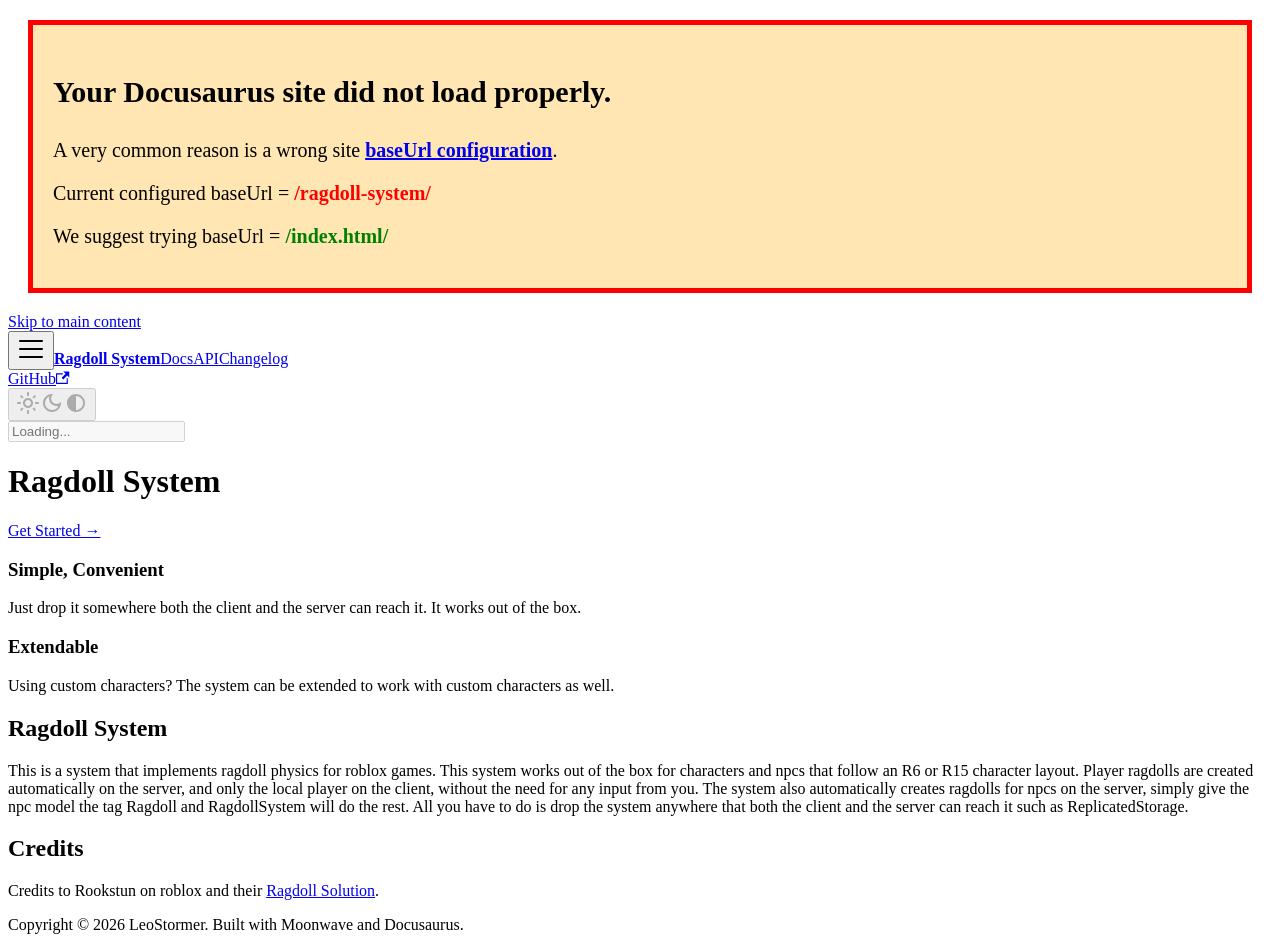
==== commit 6cc07eed: "Built and published by Moonwave" ====
--- a/index.html
+++ b/index.html
@@ -2,16 +2,19 @@
 <html lang="en" dir="ltr" class="plugin-pages plugin-id-default" data-has-hydrated="false">
 <head>
 <meta charset="UTF-8">
-<meta name="generator" content="Docusaurus v3.6.3">
-<title data-rh="true">Ragdoll System | Ragdoll System</title><meta data-rh="true" name="viewport" content="width=device-width,initial-scale=1"><meta data-rh="true" name="twitter:card" content="summary_large_image"><meta data-rh="true" property="og:url" content="https://LeoStormer.github.io/ragdoll-system/"><meta data-rh="true" property="og:locale" content="en"><meta data-rh="true" name="docusaurus_locale" content="en"><meta data-rh="true" name="docusaurus_tag" content="default"><meta data-rh="true" name="docsearch:language" content="en"><meta data-rh="true" name="docsearch:docusaurus_tag" content="default"><meta data-rh="true" property="og:title" content="Ragdoll System | Ragdoll System"><link data-rh="true" rel="canonical" href="https://LeoStormer.github.io/ragdoll-system/"><link data-rh="true" rel="alternate" href="https://LeoStormer.github.io/ragdoll-system/" hreflang="en"><link data-rh="true" rel="alternate" href="https://LeoStormer.github.io/ragdoll-system/" hreflang="x-default"><script data-rh="true">function insertBanner(){var n=document.createElement("div");n.id="__docusaurus-base-url-issue-banner-container";n.innerHTML='\n<div id="__docusaurus-base-url-issue-banner" style="border: thick solid red; background-color: rgb(255, 230, 179); margin: 20px; padding: 20px; font-size: 20px;">\n   <p style="font-weight: bold; font-size: 30px;">Your Docusaurus site did not load properly.</p>\n   <p>A very common reason is a wrong site <a href="https://docusaurus.io/docs/docusaurus.config.js/#baseUrl" style="font-weight: bold;">baseUrl configuration</a>.</p>\n   <p>Current configured baseUrl = <span style="font-weight: bold; color: red;">/ragdoll-system/</span> </p>\n   <p>We suggest trying baseUrl = <span id="__docusaurus-base-url-issue-banner-suggestion-container" style="font-weight: bold; color: green;"></span></p>\n</div>\n',document.body.prepend(n);var e=document.getElementById("__docusaurus-base-url-issue-banner-suggestion-container"),s=window.location.pathname,o="/"===s.substr(-1)?s:s+"/";e.innerHTML=o}document.addEventListener("DOMContentLoaded",(function(){void 0===window.docusaurus&&insertBanner()}))</script><link rel="stylesheet" href="/ragdoll-system/assets/css/styles.f5b42892.css">
-<script src="/ragdoll-system/assets/js/runtime~main.001a328e.js" defer="defer"></script>
-<script src="/ragdoll-system/assets/js/main.73094520.js" defer="defer"></script>
+<meta name="generator" content="Docusaurus v3.10.1">
+<title data-rh="true">Ragdoll System</title><meta data-rh="true" name="viewport" content="width=device-width,initial-scale=1"><meta data-rh="true" name="twitter:card" content="summary_large_image"><meta data-rh="true" property="og:url" content="https://LeoStormer.github.io/ragdoll-system/"><meta data-rh="true" property="og:locale" content="en"><meta data-rh="true" name="docusaurus_locale" content="en"><meta data-rh="true" name="docusaurus_tag" content="default"><meta data-rh="true" name="docsearch:language" content="en"><meta data-rh="true" name="docsearch:docusaurus_tag" content="default"><meta data-rh="true" property="og:title" content="Ragdoll System"><link data-rh="true" rel="canonical" href="https://LeoStormer.github.io/ragdoll-system/"><link data-rh="true" rel="alternate" href="https://LeoStormer.github.io/ragdoll-system/" hreflang="en"><link data-rh="true" rel="alternate" href="https://LeoStormer.github.io/ragdoll-system/" hreflang="x-default"><script data-rh="true">function insertBanner(){var n=document.createElement("div");n.id="__docusaurus-base-url-issue-banner-container";n.innerHTML='\n<div id="__docusaurus-base-url-issue-banner" style="border: thick solid red; background-color: rgb(255, 230, 179); margin: 20px; padding: 20px; font-size: 20px;">\n   <p style="font-weight: bold; font-size: 30px;">Your Docusaurus site did not load properly.</p>\n   <p>A very common reason is a wrong site <a href="https://docusaurus.io/docs/docusaurus.config.js/#baseUrl" style="font-weight: bold;">baseUrl configuration</a>.</p>\n   <p>Current configured baseUrl = <span style="font-weight: bold; color: red;">/ragdoll-system/</span> </p>\n   <p>We suggest trying baseUrl = <span id="__docusaurus-base-url-issue-banner-suggestion-container" style="font-weight: bold; color: green;"></span></p>\n</div>\n',document.body.prepend(n);var e=document.getElementById("__docusaurus-base-url-issue-banner-suggestion-container"),s=window.location.pathname,o="/"===s.substr(-1)?s:s+"/";e.innerHTML=o}document.addEventListener("DOMContentLoaded",(function(){void 0===window.docusaurus&&insertBanner()}))</script><link rel="stylesheet" href="/ragdoll-system/assets/css/styles.9632da8c.css">
+<script src="/ragdoll-system/assets/js/runtime~main.45740662.js" defer="defer"></script>
+<script src="/ragdoll-system/assets/js/main.ad0d20f6.js" defer="defer"></script>
 </head>
-<body class="navigation-with-keyboard">
-<script>!function(){function t(t){document.documentElement.setAttribute("data-theme",t)}var e=function(){try{return new URLSearchParams(window.location.search).get("docusaurus-theme")}catch(t){}}()||function(){try{return window.localStorage.getItem("theme")}catch(t){}}();null!==e?t(e):window.matchMedia("(prefers-color-scheme: dark)").matches?t("dark"):(window.matchMedia("(prefers-color-scheme: light)").matches,t("light"))}(),function(){try{const c=new URLSearchParams(window.location.search).entries();for(var[t,e]of c)if(t.startsWith("docusaurus-data-")){var a=t.replace("docusaurus-data-","data-");document.documentElement.setAttribute(a,e)}}catch(t){}}()</script><div id="__docusaurus"><div role="region" aria-label="Skip to main content"><a class="skipToContent_fXgn" href="#__docusaurus_skipToContent_fallback">Skip to main content</a></div><nav aria-label="Main" class="navbar navbar--fixed-top"><div class="navbar__inner"><div class="navbar__items"><button aria-label="Toggle navigation bar" aria-expanded="false" class="navbar__toggle clean-btn" type="button"><svg width="30" height="30" viewBox="0 0 30 30" aria-hidden="true"><path stroke="currentColor" stroke-linecap="round" stroke-miterlimit="10" stroke-width="2" d="M4 7h22M4 15h22M4 23h22"></path></svg></button><a class="navbar__brand" href="/ragdoll-system/"><b class="navbar__title text--truncate">Ragdoll System</b></a><a class="navbar__item navbar__link" href="/ragdoll-system/docs/intro">Docs</a><a class="navbar__item navbar__link" href="/ragdoll-system/api/">API</a><a class="navbar__item navbar__link" href="/ragdoll-system/changelog">Changelog</a></div><div class="navbar__items navbar__items--right"><a href="https://github.com/LeoStormer/ragdoll-system" target="_blank" rel="noopener noreferrer" class="navbar__item navbar__link">GitHub<svg width="13.5" height="13.5" aria-hidden="true" viewBox="0 0 24 24" class="iconExternalLink_nPIU"><path fill="currentColor" d="M21 13v10h-21v-19h12v2h-10v15h17v-8h2zm3-12h-10.988l4.035 4-6.977 7.07 2.828 2.828 6.977-7.07 4.125 4.172v-11z"></path></svg></a><div class="toggle_vylO colorModeToggle_DEke"><button class="clean-btn toggleButton_gllP toggleButtonDisabled_aARS" type="button" disabled="" title="Switch between dark and light mode (currently light mode)" aria-label="Switch between dark and light mode (currently light mode)" aria-live="polite" aria-pressed="false"><svg viewBox="0 0 24 24" width="24" height="24" class="lightToggleIcon_pyhR"><path fill="currentColor" d="M12,9c1.65,0,3,1.35,3,3s-1.35,3-3,3s-3-1.35-3-3S10.35,9,12,9 M12,7c-2.76,0-5,2.24-5,5s2.24,5,5,5s5-2.24,5-5 S14.76,7,12,7L12,7z M2,13l2,0c0.55,0,1-0.45,1-1s-0.45-1-1-1l-2,0c-0.55,0-1,0.45-1,1S1.45,13,2,13z M20,13l2,0c0.55,0,1-0.45,1-1 s-0.45-1-1-1l-2,0c-0.55,0-1,0.45-1,1S19.45,13,20,13z M11,2v2c0,0.55,0.45,1,1,1s1-0.45,1-1V2c0-0.55-0.45-1-1-1S11,1.45,11,2z M11,20v2c0,0.55,0.45,1,1,1s1-0.45,1-1v-2c0-0.55-0.45-1-1-1C11.45,19,11,19.45,11,20z M5.99,4.58c-0.39-0.39-1.03-0.39-1.41,0 c-0.39,0.39-0.39,1.03,0,1.41l1.06,1.06c0.39,0.39,1.03,0.39,1.41,0s0.39-1.03,0-1.41L5.99,4.58z M18.36,16.95 c-0.39-0.39-1.03-0.39-1.41,0c-0.39,0.39-0.39,1.03,0,1.41l1.06,1.06c0.39,0.39,1.03,0.39,1.41,0c0.39-0.39,0.39-1.03,0-1.41 L18.36,16.95z M19.42,5.99c0.39-0.39,0.39-1.03,0-1.41c-0.39-0.39-1.03-0.39-1.41,0l-1.06,1.06c-0.39,0.39-0.39,1.03,0,1.41 s1.03,0.39,1.41,0L19.42,5.99z M7.05,18.36c0.39-0.39,0.39-1.03,0-1.41c-0.39-0.39-1.03-0.39-1.41,0l-1.06,1.06 c-0.39,0.39-0.39,1.03,0,1.41s1.03,0.39,1.41,0L7.05,18.36z"></path></svg><svg viewBox="0 0 24 24" width="24" height="24" class="darkToggleIcon_wfgR"><path fill="currentColor" d="M9.37,5.51C9.19,6.15,9.1,6.82,9.1,7.5c0,4.08,3.32,7.4,7.4,7.4c0.68,0,1.35-0.09,1.99-0.27C17.45,17.19,14.93,19,12,19 c-3.86,0-7-3.14-7-7C5,9.07,6.81,6.55,9.37,5.51z M12,3c-4.97,0-9,4.03-9,9s4.03,9,9,9s9-4.03,9-9c0-0.46-0.04-0.92-0.1-1.36 c-0.98,1.37-2.58,2.26-4.4,2.26c-2.98,0-5.4-2.42-5.4-5.4c0-1.81,0.89-3.42,2.26-4.4C12.92,3.04,12.46,3,12,3L12,3z"></path></svg></button></div><div class="navbarSearchContainer_Bca1"><div class="navbar__search"><span aria-label="expand searchbar" role="button" class="search-icon" tabindex="0"></span><input id="search_input_react" type="search" placeholder="Loading..." aria-label="Search" class="navbar__search-input search-bar" disabled=""></div></div></div></div><div role="presentation" class="navbar-sidebar__backdrop"></div></nav><div id="__docusaurus_skipToContent_fallback" class="main-wrapper mainWrapper_z2l0"><header class="hero heroBanner_e1Bh"><div class="container"><h1 class="hero__title">Ragdoll System</h1><p class="hero__subtitle"></p><div class="buttons_VwD3"><a class="button button--secondary button--lg" href="/ragdoll-system/docs/intro">Get Started →</a></div></div></header><main><section class="features_WS6B"><div class="container"><div class="row"><div class="col col--4"><div class="text--center padding-horiz--md"><h3>Simple, Convenient</h3><p>Just drop it somewhere both the client and the server can reach it. It works out of the box.</p></div></div><div class="col col--4"><div class="text--center padding-horiz--md"><h3>Extendable</h3><p>Using custom characters? The system can be extended to work with custom characters as well.</p></div></div></div></div></section><div class="container"><h2 id="ragdoll-system">Ragdoll System</h2>
+<body>
+<svg style="display: none;"><defs>
+<symbol id="theme-svg-external-link" viewBox="0 0 24 24"><path fill="currentColor" d="M21 13v10h-21v-19h12v2h-10v15h17v-8h2zm3-12h-10.988l4.035 4-6.977 7.07 2.828 2.828 6.977-7.07 4.125 4.172v-11z"/></symbol>
+</defs></svg>
+<script>!function(){var t=function(){try{return new URLSearchParams(window.location.search).get("docusaurus-theme")}catch(t){}}()||function(){try{return window.localStorage.getItem("theme")}catch(t){}}();document.documentElement.setAttribute("data-theme",t||(window.matchMedia("(prefers-color-scheme: dark)").matches?"dark":"light")),document.documentElement.setAttribute("data-theme-choice",t||"system")}(),function(){try{const c=new URLSearchParams(window.location.search).entries();for(var[t,e]of c)if(t.startsWith("docusaurus-data-")){var a=t.replace("docusaurus-data-","data-");document.documentElement.setAttribute(a,e)}}catch(t){}}()</script><div id="__docusaurus"><div role="region" aria-label="Skip to main content"><a class="skipToContent_fXgn" href="#__docusaurus_skipToContent_fallback">Skip to main content</a></div><nav aria-label="Main" class="theme-layout-navbar navbar navbar--fixed-top"><div class="navbar__inner"><div class="theme-layout-navbar-left navbar__items"><button aria-label="Toggle navigation bar" aria-expanded="false" class="navbar__toggle clean-btn" type="button"><svg width="30" height="30" viewBox="0 0 30 30" aria-hidden="true"><path stroke="currentColor" stroke-linecap="round" stroke-miterlimit="10" stroke-width="2" d="M4 7h22M4 15h22M4 23h22"></path></svg></button><a class="navbar__brand" href="/ragdoll-system/"><b class="navbar__title text--truncate">Ragdoll System</b></a><a class="navbar__item navbar__link" href="/ragdoll-system/docs/intro">Docs</a><a class="navbar__item navbar__link" href="/ragdoll-system/api/">API</a><a class="navbar__item navbar__link" href="/ragdoll-system/changelog">Changelog</a></div><div class="theme-layout-navbar-right navbar__items navbar__items--right"><a href="https://github.com/LeoStormer/ragdoll-system" target="_blank" rel="noopener noreferrer" class="navbar__item navbar__link">GitHub<svg width="13.5" height="13.5" aria-label="(opens in new tab)" class="iconExternalLink_nPIU"><use href="#theme-svg-external-link"></use></svg></a><div class="toggle_vylO colorModeToggle_DEke"><button class="clean-btn toggleButton_gllP toggleButtonDisabled_aARS" type="button" disabled="" title="system mode" aria-label="Switch between dark and light mode (currently system mode)"><svg viewBox="0 0 24 24" width="24" height="24" aria-hidden="true" class="toggleIcon_g3eP lightToggleIcon_pyhR"><path fill="currentColor" d="M12,9c1.65,0,3,1.35,3,3s-1.35,3-3,3s-3-1.35-3-3S10.35,9,12,9 M12,7c-2.76,0-5,2.24-5,5s2.24,5,5,5s5-2.24,5-5 S14.76,7,12,7L12,7z M2,13l2,0c0.55,0,1-0.45,1-1s-0.45-1-1-1l-2,0c-0.55,0-1,0.45-1,1S1.45,13,2,13z M20,13l2,0c0.55,0,1-0.45,1-1 s-0.45-1-1-1l-2,0c-0.55,0-1,0.45-1,1S19.45,13,20,13z M11,2v2c0,0.55,0.45,1,1,1s1-0.45,1-1V2c0-0.55-0.45-1-1-1S11,1.45,11,2z M11,20v2c0,0.55,0.45,1,1,1s1-0.45,1-1v-2c0-0.55-0.45-1-1-1C11.45,19,11,19.45,11,20z M5.99,4.58c-0.39-0.39-1.03-0.39-1.41,0 c-0.39,0.39-0.39,1.03,0,1.41l1.06,1.06c0.39,0.39,1.03,0.39,1.41,0s0.39-1.03,0-1.41L5.99,4.58z M18.36,16.95 c-0.39-0.39-1.03-0.39-1.41,0c-0.39,0.39-0.39,1.03,0,1.41l1.06,1.06c0.39,0.39,1.03,0.39,1.41,0c0.39-0.39,0.39-1.03,0-1.41 L18.36,16.95z M19.42,5.99c0.39-0.39,0.39-1.03,0-1.41c-0.39-0.39-1.03-0.39-1.41,0l-1.06,1.06c-0.39,0.39-0.39,1.03,0,1.41 s1.03,0.39,1.41,0L19.42,5.99z M7.05,18.36c0.39-0.39,0.39-1.03,0-1.41c-0.39-0.39-1.03-0.39-1.41,0l-1.06,1.06 c-0.39,0.39-0.39,1.03,0,1.41s1.03,0.39,1.41,0L7.05,18.36z"></path></svg><svg viewBox="0 0 24 24" width="24" height="24" aria-hidden="true" class="toggleIcon_g3eP darkToggleIcon_wfgR"><path fill="currentColor" d="M9.37,5.51C9.19,6.15,9.1,6.82,9.1,7.5c0,4.08,3.32,7.4,7.4,7.4c0.68,0,1.35-0.09,1.99-0.27C17.45,17.19,14.93,19,12,19 c-3.86,0-7-3.14-7-7C5,9.07,6.81,6.55,9.37,5.51z M12,3c-4.97,0-9,4.03-9,9s4.03,9,9,9s9-4.03,9-9c0-0.46-0.04-0.92-0.1-1.36 c-0.98,1.37-2.58,2.26-4.4,2.26c-2.98,0-5.4-2.42-5.4-5.4c0-1.81,0.89-3.42,2.26-4.4C12.92,3.04,12.46,3,12,3L12,3z"></path></svg><svg viewBox="0 0 24 24" width="24" height="24" aria-hidden="true" class="toggleIcon_g3eP systemToggleIcon_QzmC"><path fill="currentColor" d="m12 21c4.971 0 9-4.029 9-9s-4.029-9-9-9-9 4.029-9 9 4.029 9 9 9zm4.95-13.95c1.313 1.313 2.05 3.093 2.05 4.95s-0.738 3.637-2.05 4.95c-1.313 1.313-3.093 2.05-4.95 2.05v-14c1.857 0 3.637 0.737 4.95 2.05z"></path></svg></button></div><div class="navbarSearchContainer_Bca1"><div class="navbar__search"><span aria-label="expand searchbar" role="button" class="search-icon" tabindex="0"></span><input id="search_input_react" type="search" placeholder="Loading..." aria-label="Search" class="navbar__search-input search-bar" disabled=""></div></div></div></div><div role="presentation" class="navbar-sidebar__backdrop"></div></nav><div id="__docusaurus_skipToContent_fallback" class="theme-layout-main main-wrapper mainWrapper_z2l0"><header class="hero heroBanner_e1Bh"><div class="container"><h1 class="hero__title">Ragdoll System</h1><p class="hero__subtitle"></p><div class="buttons_VwD3"><a class="button button--secondary button--lg" href="/ragdoll-system/docs/intro">Get Started →</a></div></div></header><main><section class="features_WS6B"><div class="container"><div class="row"><div class="col col--4"><div class="text--center padding-horiz--md"><h3>Simple, Convenient</h3><p>Just drop it somewhere both the client and the server can reach it. It works out of the box.</p></div></div><div class="col col--4"><div class="text--center padding-horiz--md"><h3>Extendable</h3><p>Using custom characters? The system can be extended to work with custom characters as well.</p></div></div></div></div></section><div class="container"><h2 id="ragdoll-system">Ragdoll System</h2>
 <p>This is a system that implements ragdoll physics for roblox games. This system works out of the box for characters and npcs that follow an R6 or R15 character layout. Player ragdolls are created automatically on the server, and only the local player on the client, without the need for any input from you.
 The system also automatically creates ragdolls for npcs on the server, simply give the npc model the tag Ragdoll and RagdollSystem will do the rest. All you have to do is drop the system anywhere that both the client and the server can reach it such as ReplicatedStorage.</p>
 <h2 id="credits">Credits</h2>
-<p>Credits to Rookstun on roblox and their <a href="https://devforum.roblox.com/t/ragdoll-solution-r15customizable-ragdolls-for-use-with-layered-clothing/1738685">Ragdoll Solution</a>.</p></div></main></div><footer class="footer footer--dark"><div class="container container-fluid"><div class="footer__bottom text--center"><div class="footer__copyright">Copyright © 2025 LeoStormer. Built with Moonwave and Docusaurus.</div></div></div></footer></div>
+<p>Credits to Rookstun on roblox and their <a href="https://devforum.roblox.com/t/ragdoll-solution-r15customizable-ragdolls-for-use-with-layered-clothing/1738685">Ragdoll Solution</a>.</p></div></main></div><footer class="theme-layout-footer footer footer--dark"><div class="container container-fluid"><div class="footer__bottom text--center"><div class="footer__copyright">Copyright © 2026 LeoStormer. Built with Moonwave and Docusaurus.</div></div></div></footer></div>
 </body>
 </html>
